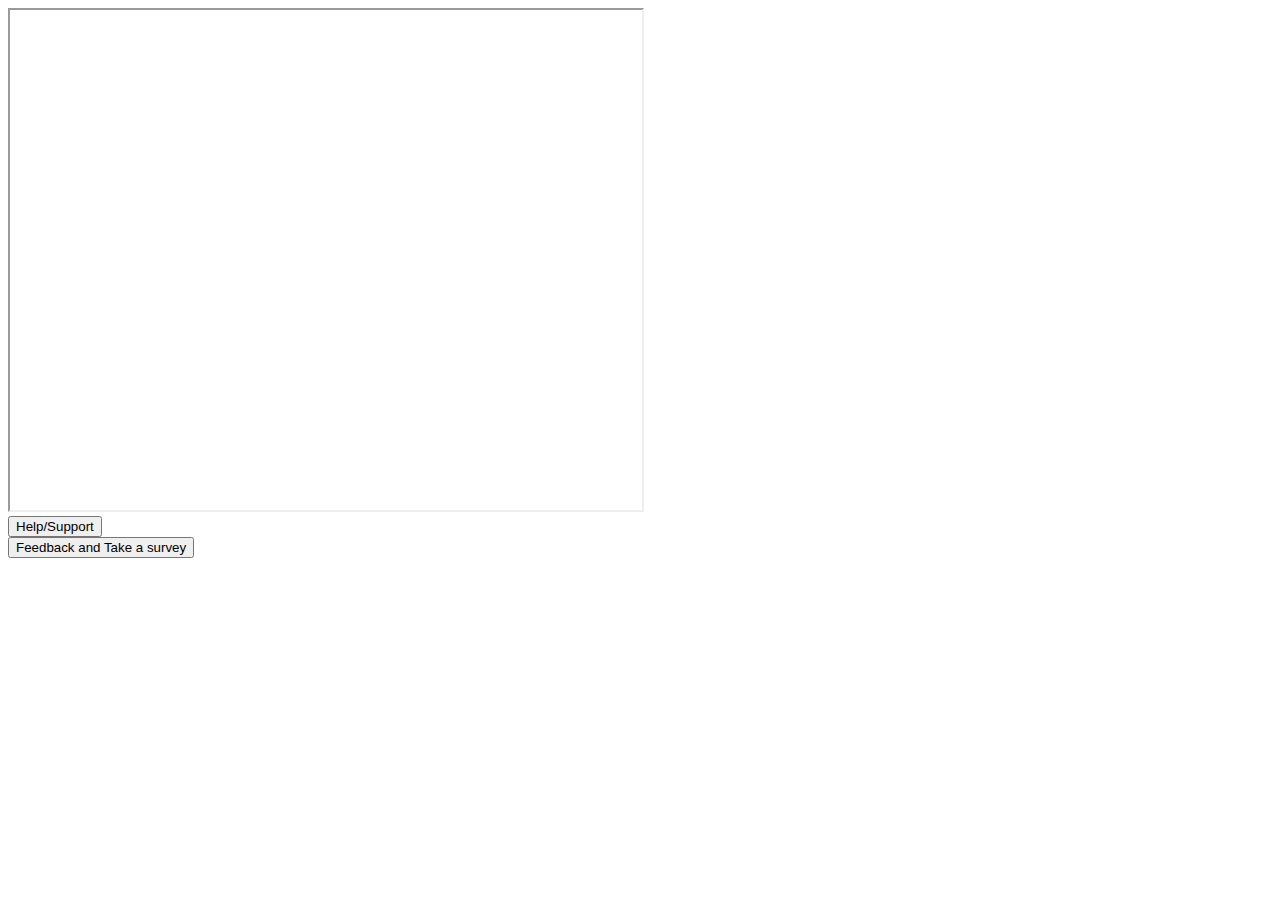
==== demoLuna.html @ 6766599d "initial commit" ====
<!DOCTYPE html>
<html>
<head>
	<title>Luna Bot</title>
	<link rel='icon' href='.\data\lunaLogo.png' type='image/png' crossorigin='anonymous' sizes='32x32'>
</head>
<body>
	<div>
		<div>

	<iframe src='https://webchat.botframework.com/embed/demo-bot-luna-IC2021?s=MUZtr66UPys.JcbjshdgYmICSLSmbYDaf2SrH3GPaPjEy8OOCJPwaIc'  style='min-width: 400px; width: 50%; min-height: 500px;'></iframe>
</div>
<div> <a href="sway Link">
    <button>Help/Support</button>
</a></div>

<div> <a href="ms sheets Link">
    <button>Feedback and Take a survey</button>
</a></div>

</div>

</body>
</html>
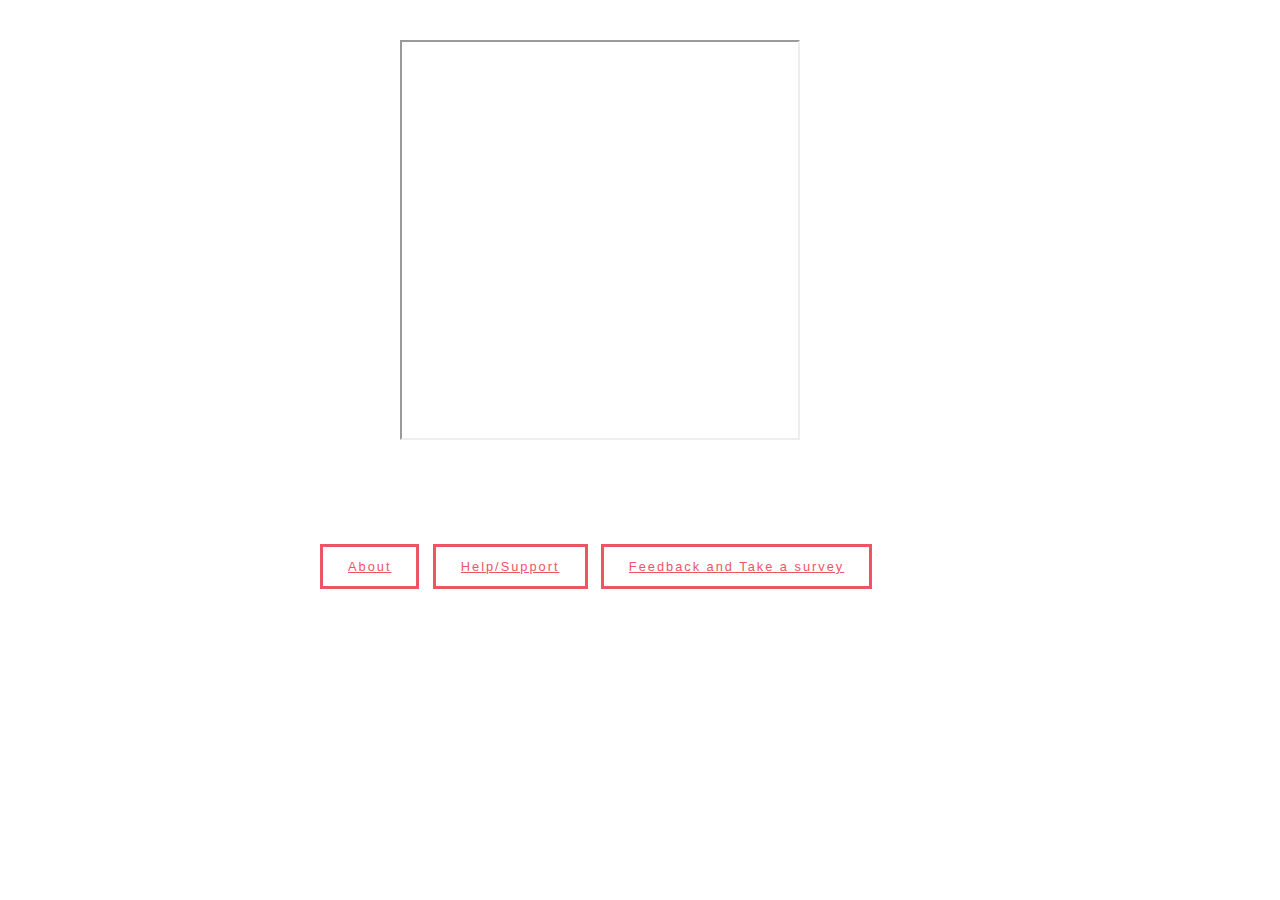
==== commit febdfcdd: "initial commit" ====
--- a/demoLuna.html
+++ b/demoLuna.html
@@ -3,22 +3,26 @@
 <head>
 	<title>Luna Bot</title>
 	<link rel='icon' href='.\data\lunaLogo.png' type='image/png' crossorigin='anonymous' sizes='32x32'>
+	<link rel="stylesheet" href="index.css">
 </head>
 <body>
 	<div>
-		<div>
+		<div id="botframe" class = "col-lg-4 col-md-6 col-sm-12 col-xsm-12">
 
-	<iframe src='https://webchat.botframework.com/embed/demo-bot-luna-IC2021?s=MUZtr66UPys.JcbjshdgYmICSLSmbYDaf2SrH3GPaPjEy8OOCJPwaIc'  style='min-width: 400px; width: 50%; min-height: 500px;'></iframe>
+	<iframe src='https://webchat.botframework.com/embed/demo-bot-luna-IC2021?s=MUZtr66UPys.JcbjshdgYmICSLSmbYDaf2SrH3GPaPjEy8OOCJPwaIc'  style='min-width: 400px; width: 60%; min-height: 400px;'></iframe>
 </div>
-<div> <a href="sway Link">
-    <button>Help/Support</button>
-</a></div>
-
-<div> <a href="ms sheets Link">
-    <button>Feedback and Take a survey</button>
-</a></div>
-
+<div class="text">
+	<div id="text">
+	<a  href="https://sway.office.com/hj3PM7F0xE3RXS5d?ref=Link">About</a>
+<a href="https://sway.office.com/22ATfoqmfAUx3P6C?ref=Link">
+	Help/Support
+</a>
+ <a href="https://forms.office.com/Pages/ResponsePage.aspx?id=DQSIkWdsW0yxEjajBLZtrQAAAAAAAAAAAAN__h10pttUQ1lPQ1NPREgzSE5VTExMNDlBRUc3NFQ5My4u">
+	Feedback and Take a survey
+</a>
+</div></div>
 </div>
 
+
 </body>
-</html>+</html>
--- a/index.css
+++ b/index.css
@@ -0,0 +1,123 @@
+* {
+  margin: 0%;
+  padding: 0;
+  box-sizing: border-box;
+  font-family: "PT Sans", sans-serif;
+}
+.image {
+  height: 150px;
+  float: right;
+  /*margin-left: 50px;*/
+  margin-right: 550px;
+}
+
+.text {
+  margin-top: 0px;
+  margin-left: 25%;
+}
+#text {
+  color: #ed5565;
+  font-size: 3rem;
+  cursor: context-menu;
+}
+
+.text span {
+  display: inline-block;
+}
+span:hover {
+  color: #48cfad;
+  transition: all 0.5s;
+}
+span.name {
+  color: #ed5565;
+}
+.text p {
+  letter-spacing: 4px;
+  word-spacing: 10px;
+  font-size: 0.8rem;
+}
+.text a {
+  padding: 12px 25px;
+  background-color: none;
+  border: 3px solid #ed5565;
+  color: #ed5565;
+  font-size: 0.8rem;
+  letter-spacing: 2px;
+  position: relative;
+  top: 80px;
+  overflow: hidden;
+  transition: -5s;
+  display: inline-block;
+}
+
+.text a:hover {
+  color: #fff;
+}
+.text a::before {
+  content: "";
+  background-color: #ed5565;
+  position: absolute;
+  left: 0;
+  top: 0;
+  width: 100%;
+  height: 0;
+  z-index: -1;
+  transition: 0.5s;
+}
+
+.text a:hover::before {
+  height: 100%;
+}
+
+
+.main {
+  margin-top: 150px;
+}
+/* iframe */
+#botframe{
+  /*margin: 100px;*/
+  margin-top: 20px;
+  margin-bottom: 0px;
+  padding: 20px;
+}
+
+@media (min-width: 992px) {
+
+  .col-lg-4 {
+    float: center;
+    width: 33.33%;
+    margin-left: 380px;
+  }
+
+}
+
+@media (max-width: 991px) and (min-width: 768px) {
+
+  .col-md-6,  .col-md-12 {
+      float: center;
+  }
+
+  .col-md-6 {
+    width: 50%;
+    margin-left: 160px;
+  }
+
+  .col-md-12 {
+    width: 100%;
+  }
+}
+
+@media (max-width: 767px) and (min-width: 600px){
+      .col-sm-12 {
+    width: 100%;
+    margin-left: 100px;
+  }
+@media (max-width: 599px){
+  .col-xsm-12 {
+    margin-left: 70px;
+  }
+}
+
+}
+
+
